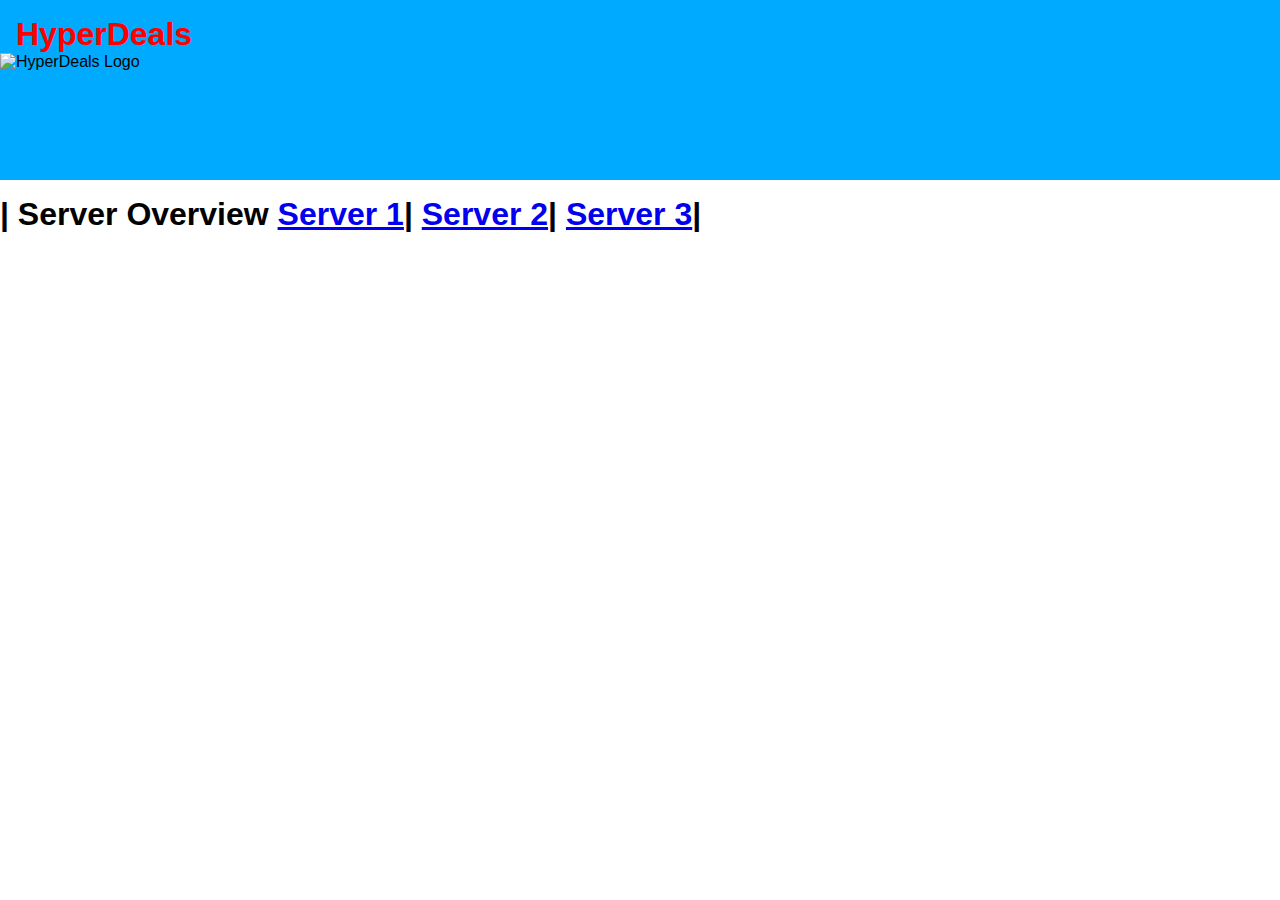
==== Index.html @ 59dffd16 "Add files via upload" ====
<!DOCTYPE html>
<html lang="en">
<head>
    <meta charset="UTF-8">
    <meta name="viewport" content="width=device-width, initial-scale=1.0">
    <title>HyperDeals</title>
    <link rel="stylesheet" href="CSS/Index.css">
</head>
<body>
    <header class="logo-and-heading-container">
        <h1 class="heading">HyperDeals</h1>
        <img src="Images/Logo/Logo.png" alt="HyperDeals Logo">
    </header>
    <nav class="navigation">
        <h1 class="available-servers-heading">
            | <span class="servers-title">Server Overview</span>
            <a href="Server-1.html">Server 1</a>|
            <a href="Server-2.html">Server 2</a>|
            <a href="Server-3.html">Server 3</a>|
        </h1>
    </nav>
</body>
</html>
---- CSS/Index.css ----
* {
    margin: 0;
    padding: 0;
    font-family: Arial, Helvetica, sans-serif;
}

body {
    width: 100vw;
    height: 100vh;
}

header.logo-and-heading-container {
    width: 100%;
    height: 20%;
    background-color: #0af;
}

h1.heading {
    color: red;
    padding-left: 16px;
    padding-top: 16px;
}

nav.navigation {
    width: 100%;
    height: auto;
    padding: 
    16px
    0
    16px
    0;
}

h1.server-overview-heading {
    text-align: center;
    padding-top: 16px;
    color: #f00;
    font-size: 350%;
}
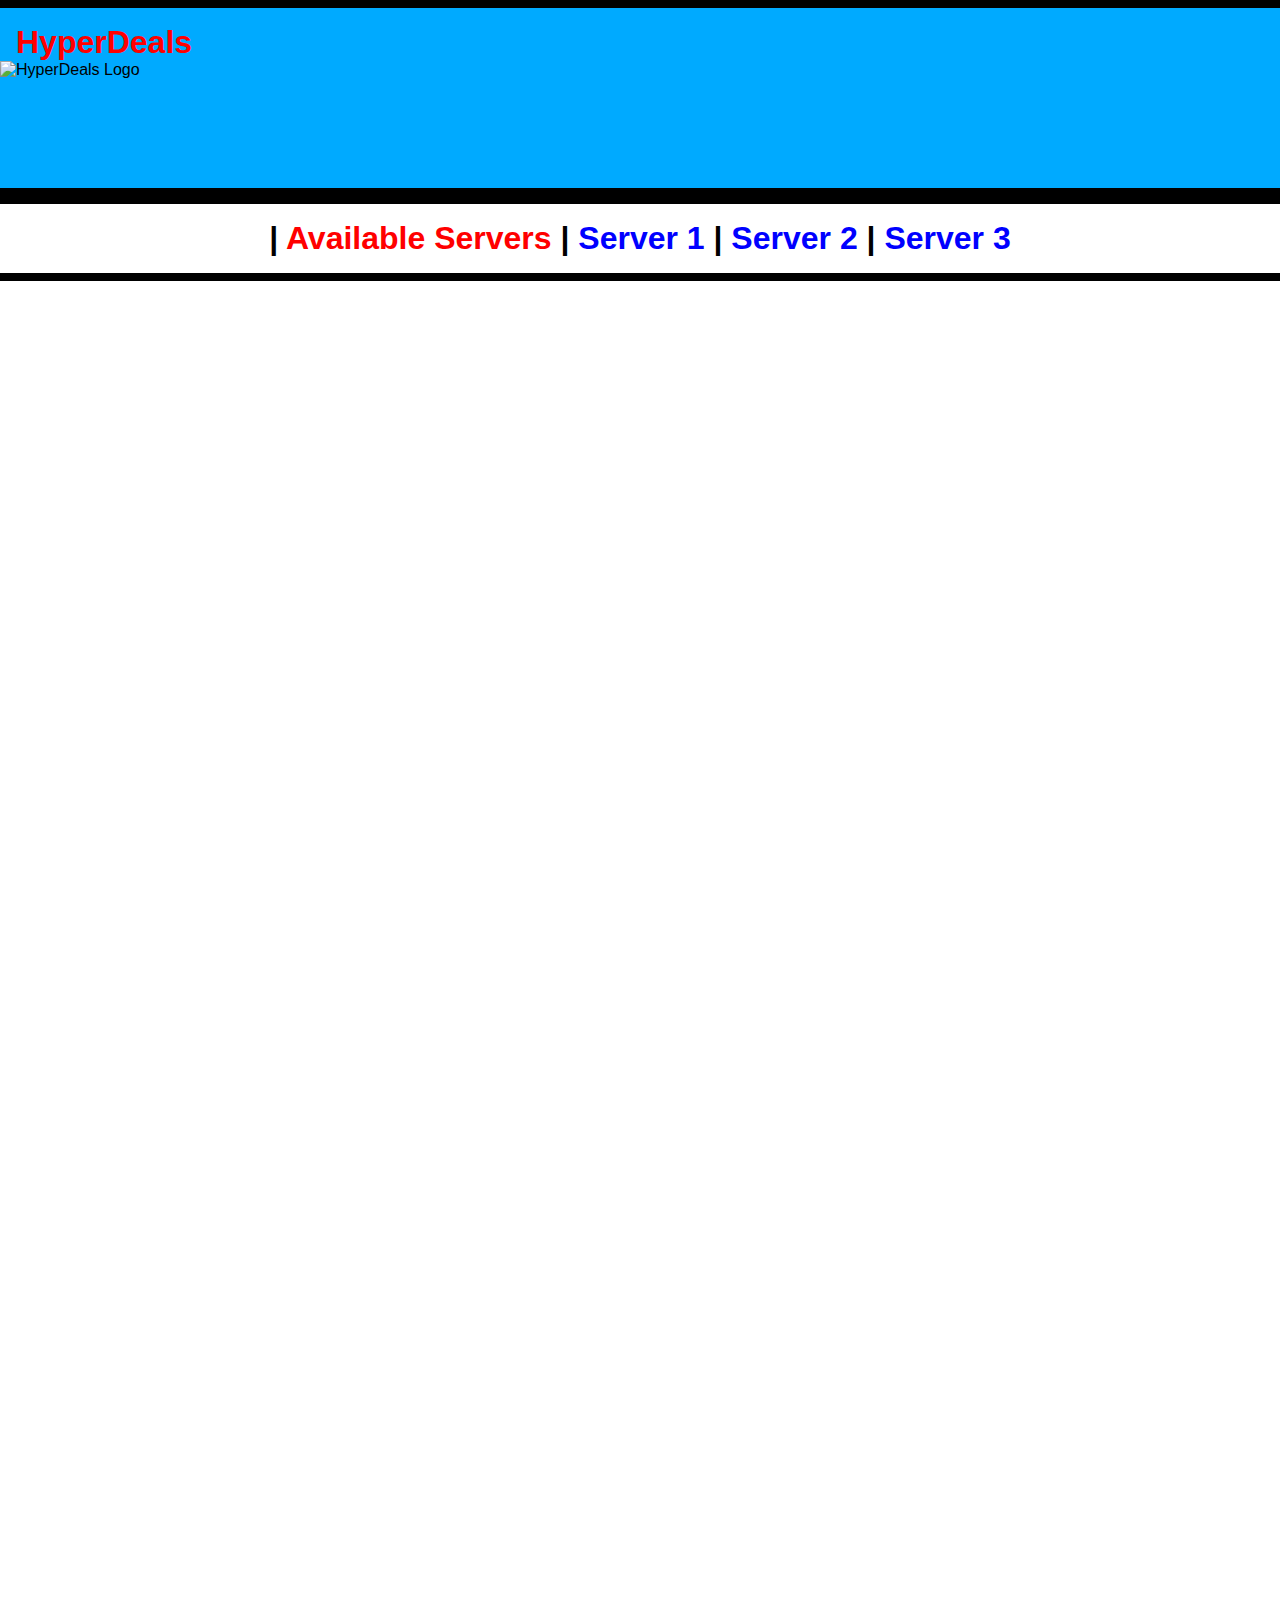
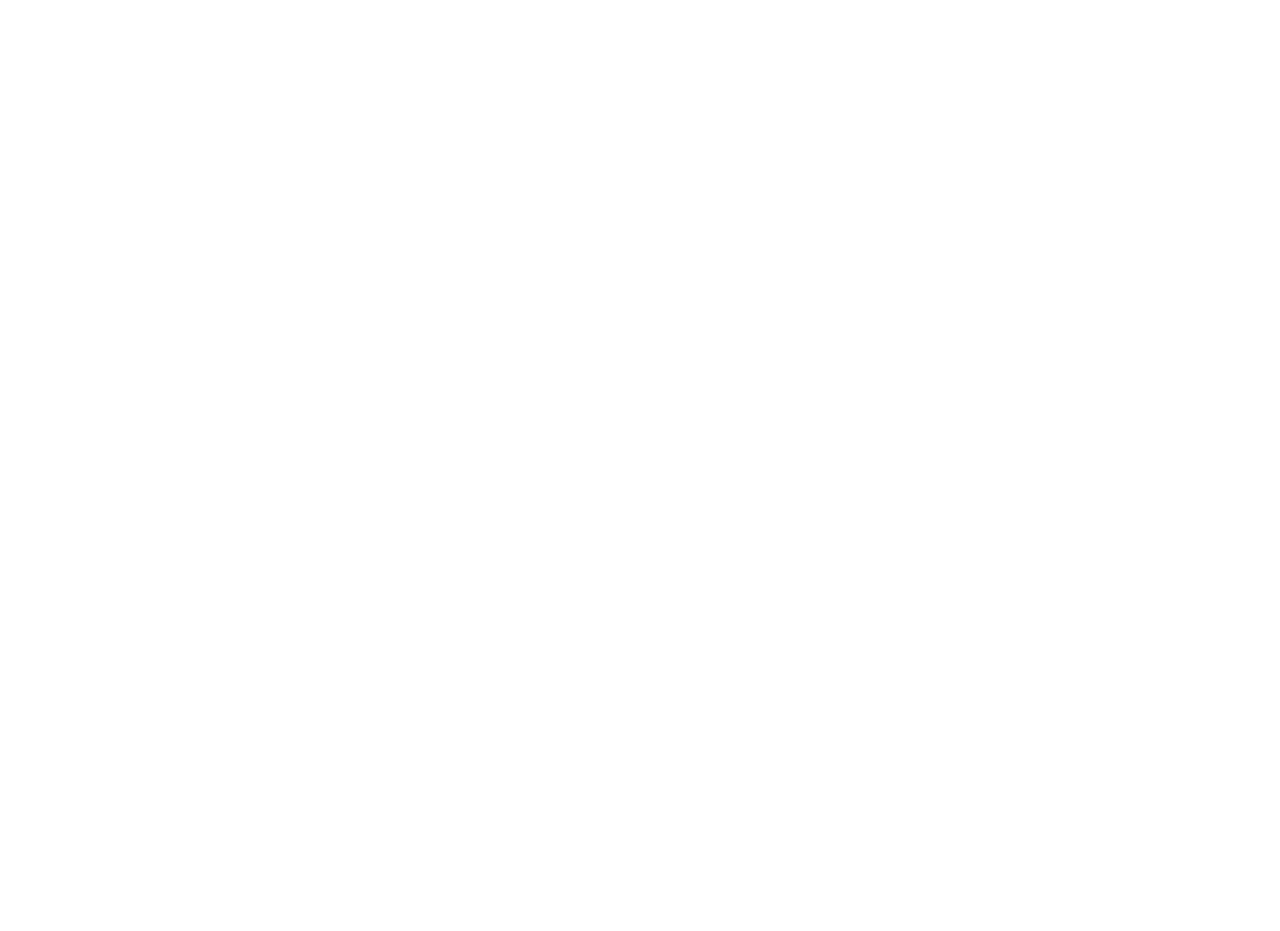
==== commit a0b14c1e: "Add files via upload" ====
--- a/Index.html
+++ b/Index.html
@@ -12,12 +12,24 @@
         <img src="Images/Logo/Logo.png" alt="HyperDeals Logo">
     </header>
     <nav class="navigation">
-        <h1 class="available-servers-heading">
-            | <span class="servers-title">Server Overview</span>
-            <a href="Server-1.html">Server 1</a>|
-            <a href="Server-2.html">Server 2</a>|
-            <a href="Server-3.html">Server 3</a>|
+        <h1 class="available-servers-heading-container">
+            <span class="vertical-stripe">| </span>
+            <span class="available-servers-title">Available Servers</span>
+            <span class="vertical-stripe"> | </span>
+            <span class="server-link-container">
+                <a href="Servers/Server-1.html" class="server-link">Server 1</a>
+            </span>
+            <span class="vertical-stripe"> | </span>
+            <span class="server-link-container">
+                <a href="Servers/Server-2.html" class="server-link">Server 2</a>
+            </span>
+            <span class="vertical-stripe"> | </span>
+            <span class="server-link-container">
+                <a href="Servers/Server-3.html" class="server-link">Server 3</a>
+            </span>
         </h1>
     </nav>
+    <main class="main-content"></main>
+    <footer class="main-footer"></footer>
 </body>
 </html>--- a/CSS/Index.css
+++ b/CSS/Index.css
@@ -1,40 +1,156 @@
-* {
-    margin: 0;
-    padding: 0;
-    font-family: Arial, Helvetica, sans-serif;
+@media (prefers-color-scheme: light) {
+    * {
+        margin: 0;
+        padding: 0;
+        font-family: Arial, Helvetica, sans-serif;
+    }
+
+    body {
+        width: 100vw;
+        height: 100vh;
+        overflow-x: hidden;
+    }
+
+    header.logo-and-heading-container {
+        border-top: 8px solid #000;
+        width: 100%;
+        height: 20%;
+        background-color: #0af;
+        border-bottom: 8px solid #000;
+    }
+
+    h1.heading {
+        color: red;
+        padding-left: 16px;
+        padding-top: 16px;
+    }
+
+    nav.navigation {
+        border-top: 8px solid #000;
+        width: 100%;
+        height: auto;
+        padding: 16px 0 16px 0;
+        border-bottom: 8px solid #000;
+    }
+
+    h1.server-overview-heading {
+        text-align: center;
+        padding-top: 16px;
+        color: #f00;
+        font-size: 350%;
+    }
+
+    nav.navigation {
+        border-top: 8px solid #000;
+        width: 100%;
+        height: auto;
+        padding: 16px 0 16px 0;
+        border-bottom: 8px solid #000;
+    }
+    
+    h1.available-servers-heading-container {
+        text-align: center;
+    }
+
+    h1.available-servers-heading-container span.available-servers-title {
+        color: #f00;
+    }
+
+    h1.available-servers-heading-container span.server-link-container a.server-link {
+        color: #00f;
+        text-decoration: none;
+    }
+
+    h1.available-servers-heading-container span.server-link-container a.server-link:hover {
+        color: #00f;
+        text-decoration: underline;
+    }
+
+    h1.available-servers-heading-container span.server-link-container a.server-link:visited {
+        color: #00f;
+    }
+
+    main.main-content {
+        height: 250%;
+    }
+
 }
 
-body {
-    width: 100vw;
-    height: 100vh;
-}
+@media (prefers-color-scheme: dark) {
+    * {
+        margin: 0;
+        padding: 0;
+        font-family: Arial, Helvetica, sans-serif;
+    }
+    
+    body {
+        width: 100vw;
+        height: 100vh;
+        background-color: #222;
+        color: #fff;
+        overflow-x: hidden;
+    }
 
-header.logo-and-heading-container {
-    width: 100%;
-    height: 20%;
-    background-color: #0af;
-}
+    ::-webkit-scrollbar {
+        background-color: #444;
+    }
 
-h1.heading {
-    color: red;
-    padding-left: 16px;
-    padding-top: 16px;
-}
+    ::-webkit-scrollbar-thumb {
+        background-color: #666;
+    }
+    
+    header.logo-and-heading-container {
+        border-top: 8px solid #000;
+        width: 100%;
+        height: 20%;
+        background-color: #0af;
+        border-bottom: 8px solid #000;
+    }
+    
+    h1.heading {
+        color: red;
+        padding-left: 16px;
+        padding-top: 16px;
+    }
+    
+    nav.navigation {
+        border-top: 8px solid #000;
+        width: 100%;
+        height: auto;
+        padding: 16px 0 16px 0;
+        border-bottom: 8px solid #000;
+    }
+    
+    h1.available-servers-heading-container {
+        text-align: center;
+    }
 
-nav.navigation {
-    width: 100%;
-    height: auto;
-    padding: 
-    16px
-    0
-    16px
-    0;
-}
+    h1.available-servers-heading-container span.available-servers-title {
+        color: #f00;
+    }
 
-h1.server-overview-heading {
-    text-align: center;
-    padding-top: 16px;
-    color: #f00;
-    font-size: 350%;
-}
+    h1.available-servers-heading-container span.server-link-container a.server-link {
+        color: #00f;
+        text-decoration: none;
+    }
 
+    h1.available-servers-heading-container span.server-link-container a.server-link:hover {
+        color: #00f;
+        text-decoration: underline;
+    }
+
+    h1.available-servers-heading-container span.server-link-container a.server-link:visited {
+        color: #00f;
+    }
+    
+    main.main-content {
+        border-top: 8px solid #000;
+        height: 250%;
+        border-bottom: 8px solid #000;
+    }
+
+    footer.main-footer {
+        border-top: 8px solid #000;
+        border-bottom: 8px solid #000;
+    }
+}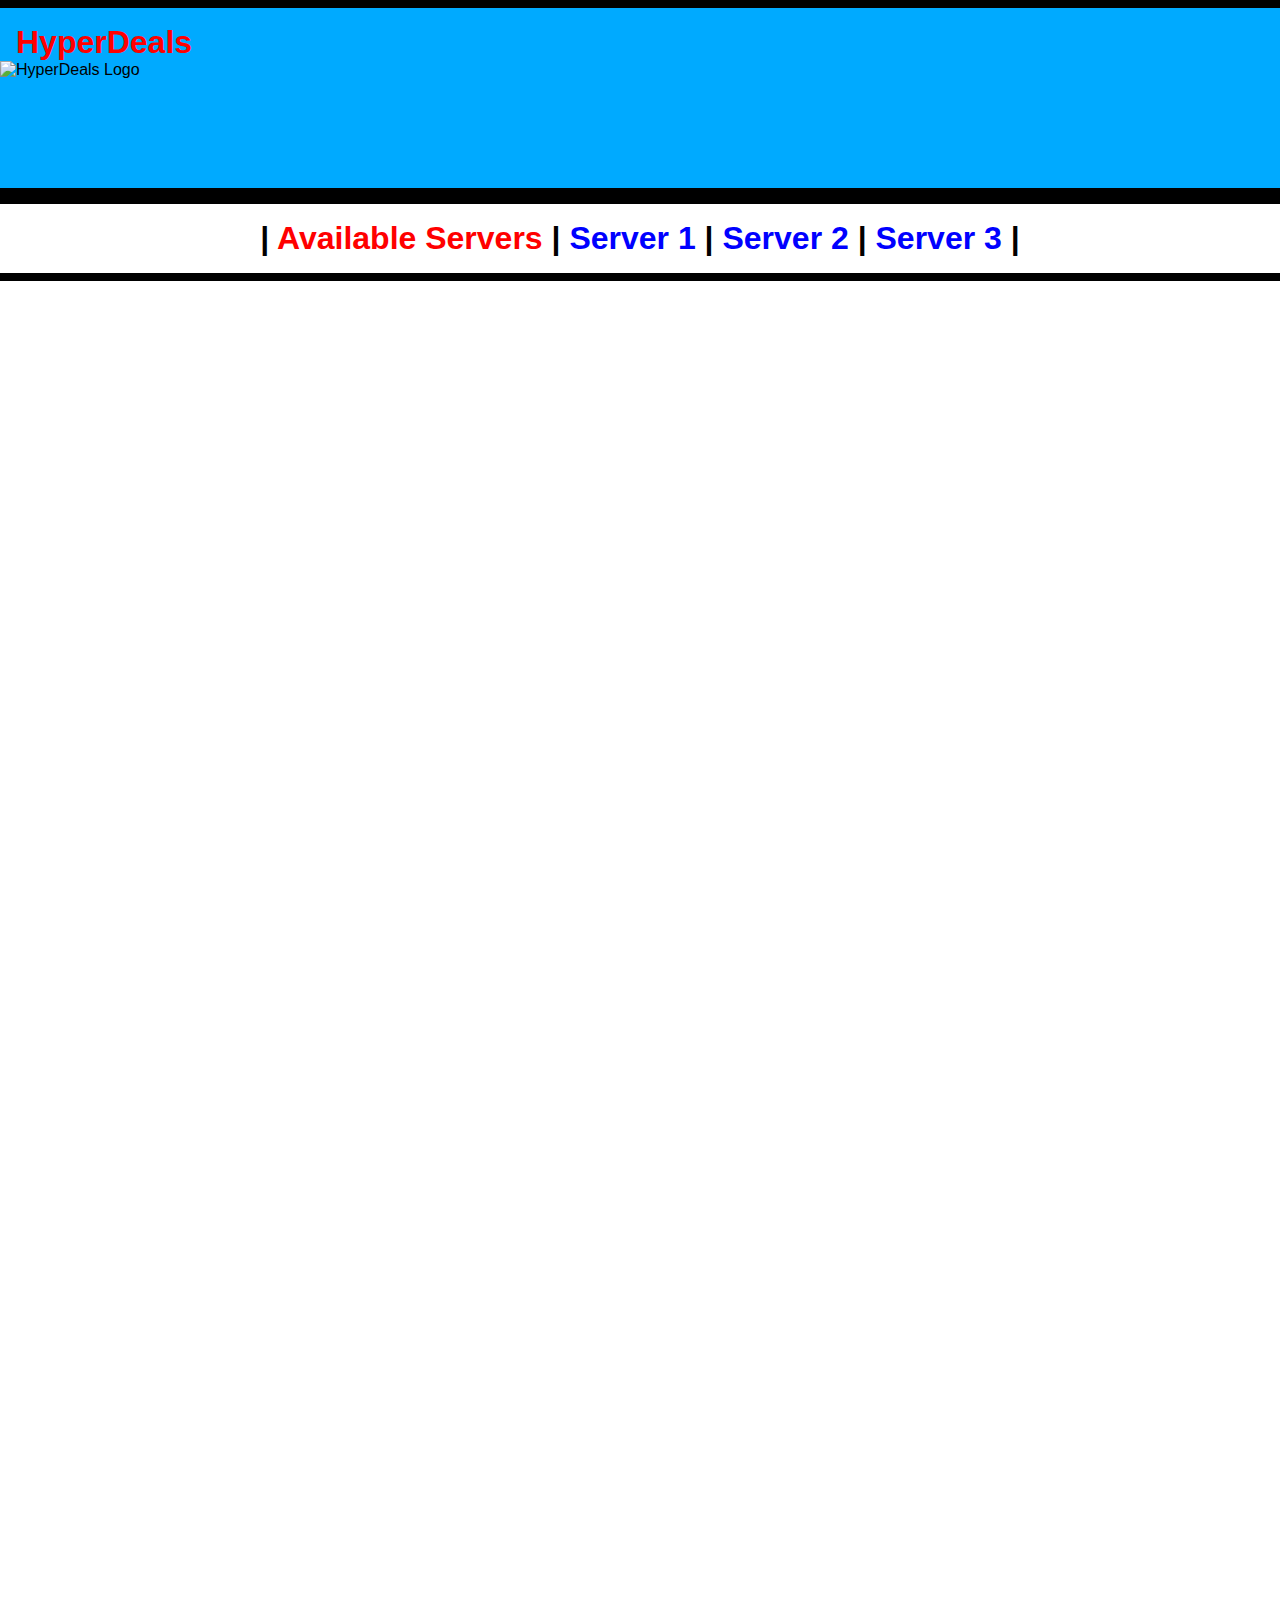
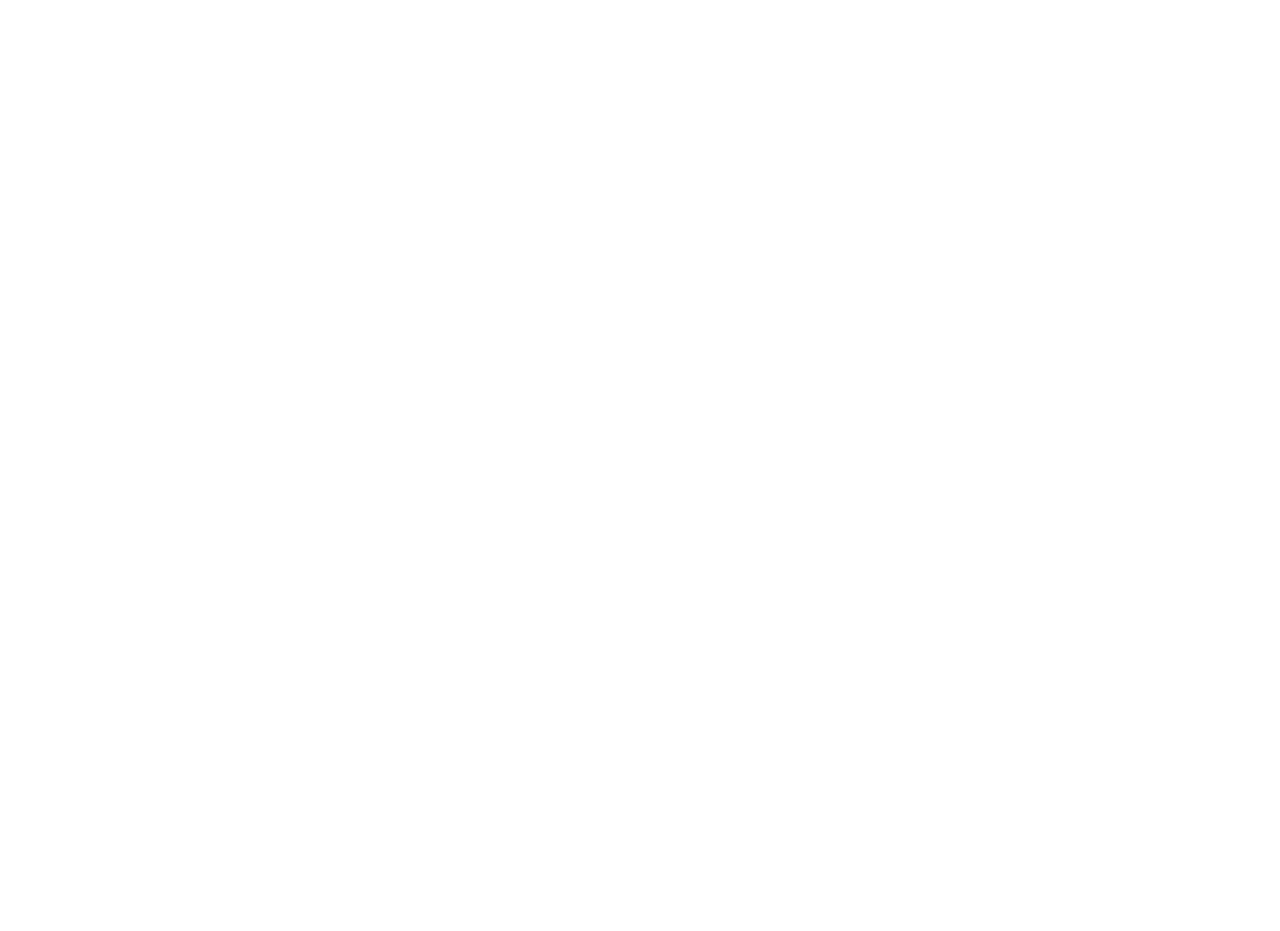
==== commit 3d4503d0: "Add files via upload" ====
--- a/Index.html
+++ b/Index.html
@@ -27,6 +27,7 @@
             <span class="server-link-container">
                 <a href="Servers/Server-3.html" class="server-link">Server 3</a>
             </span>
+	    <span class="vertical-stripe"> | </span>
         </h1>
     </nav>
     <main class="main-content"></main>
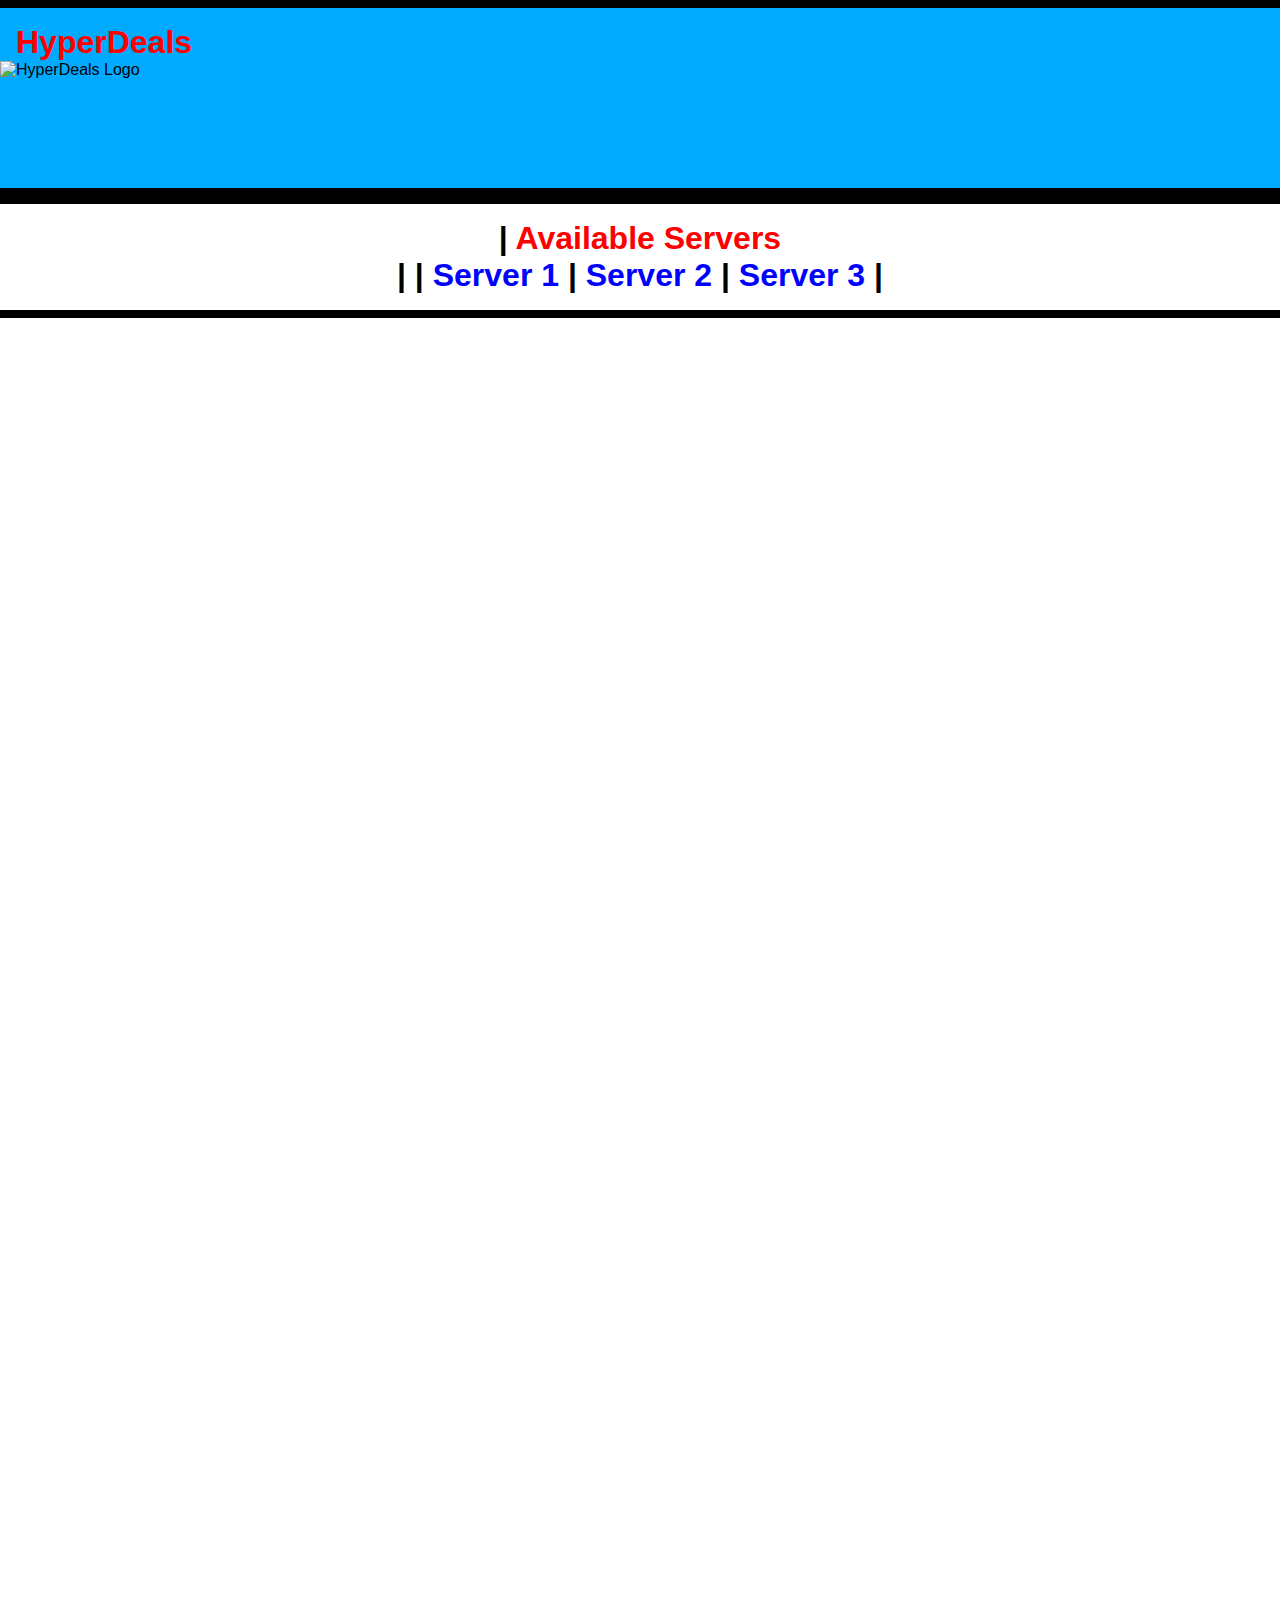
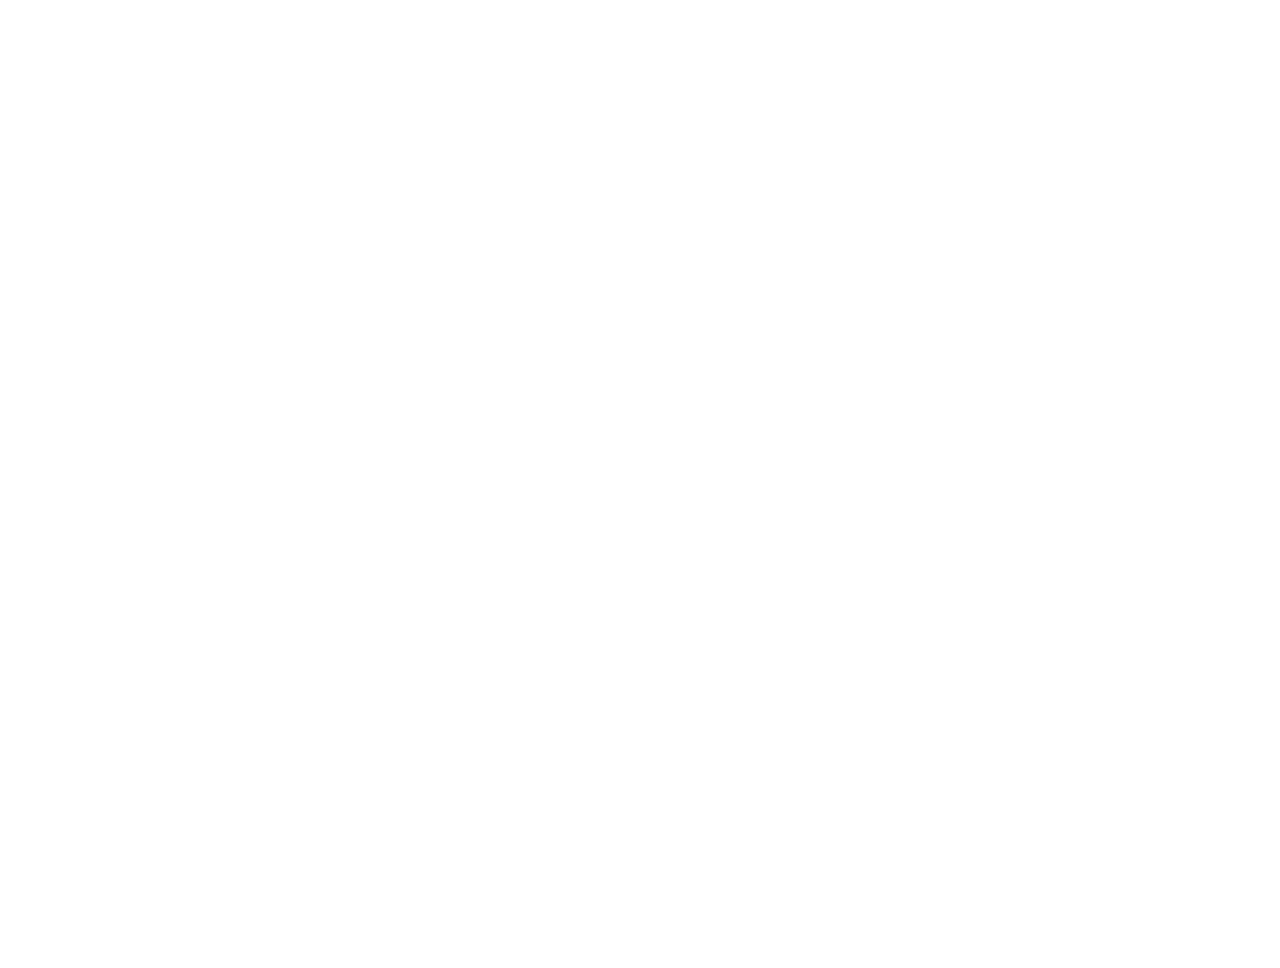
==== commit b249141c: "Add files via upload" ====
--- a/Index.html
+++ b/Index.html
@@ -15,6 +15,8 @@
         <h1 class="available-servers-heading-container">
             <span class="vertical-stripe">| </span>
             <span class="available-servers-title">Available Servers</span>
+            <br>
+            <span class="vertical-stripe"> | </span>
             <span class="vertical-stripe"> | </span>
             <span class="server-link-container">
                 <a href="Servers/Server-1.html" class="server-link">Server 1</a>
@@ -27,7 +29,7 @@
             <span class="server-link-container">
                 <a href="Servers/Server-3.html" class="server-link">Server 3</a>
             </span>
-	    <span class="vertical-stripe"> | </span>
+	        <span class="vertical-stripe"> | </span>
         </h1>
     </nav>
     <main class="main-content"></main>
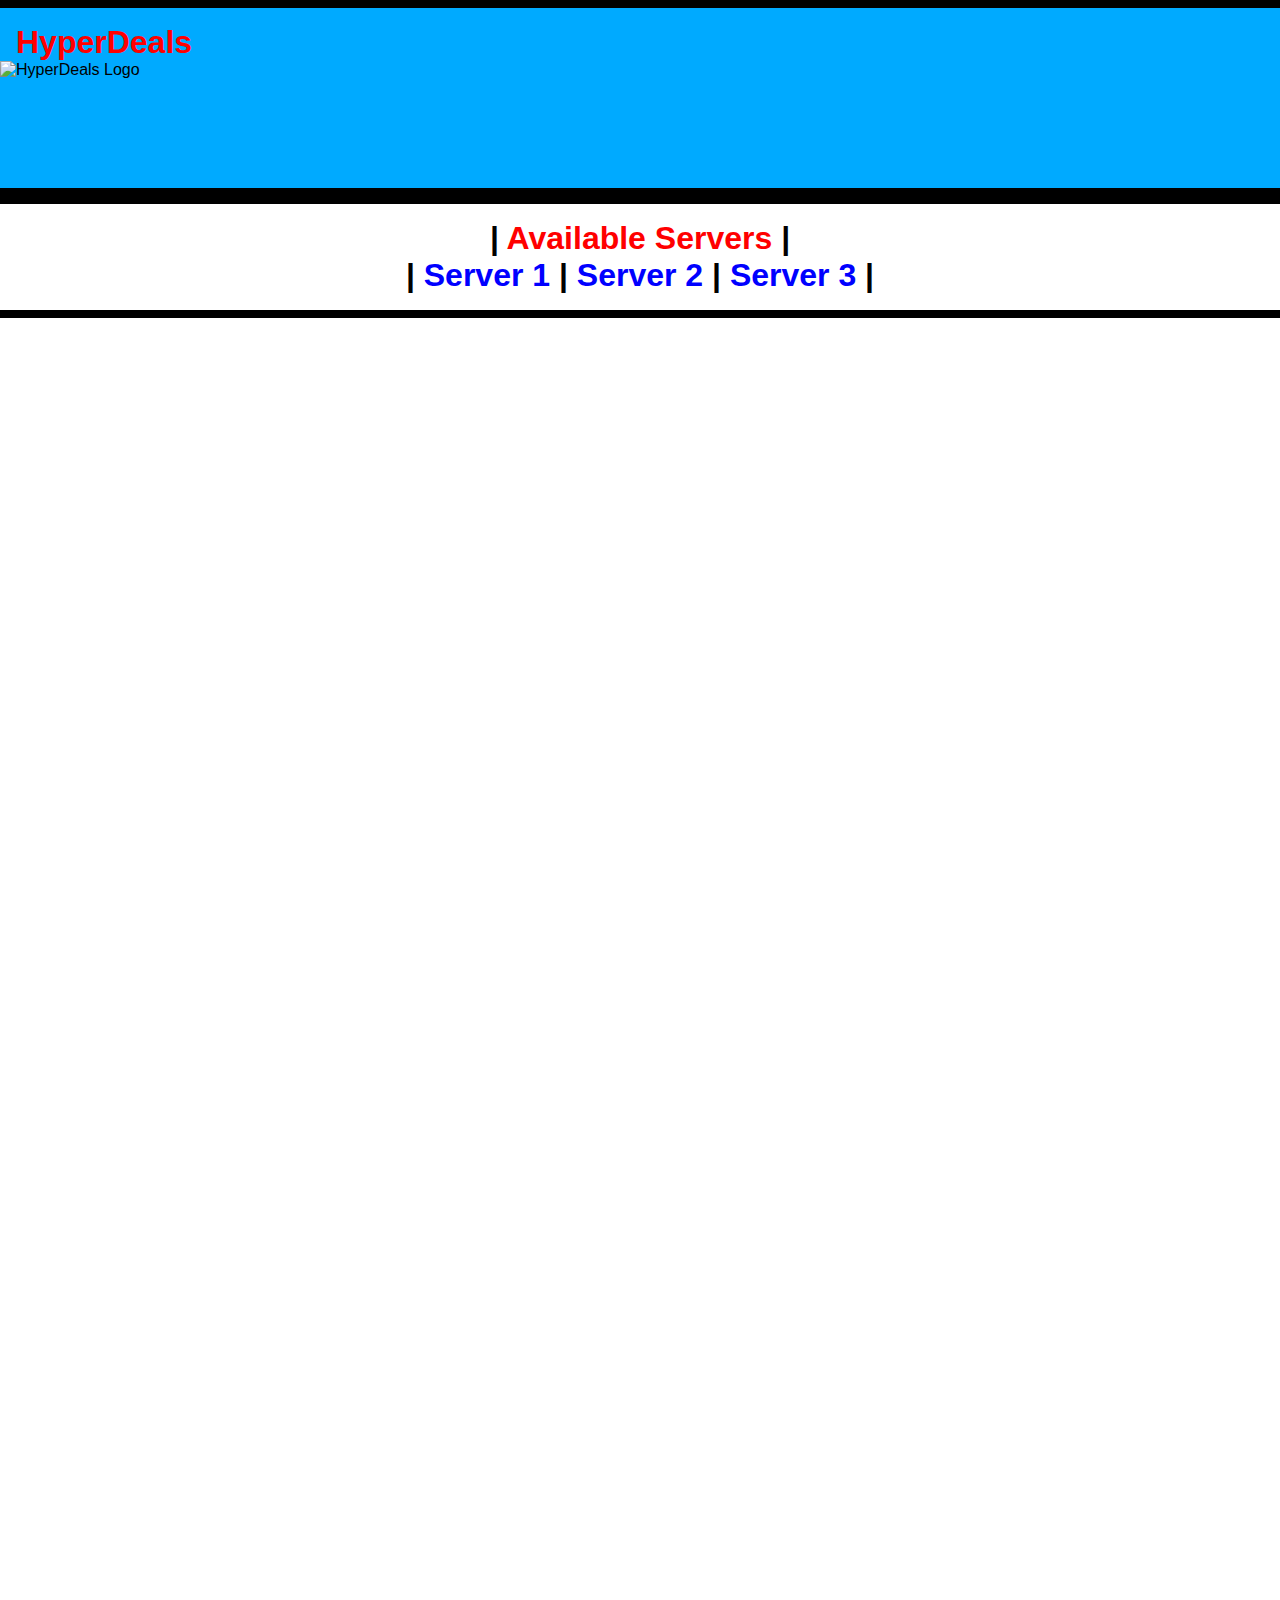
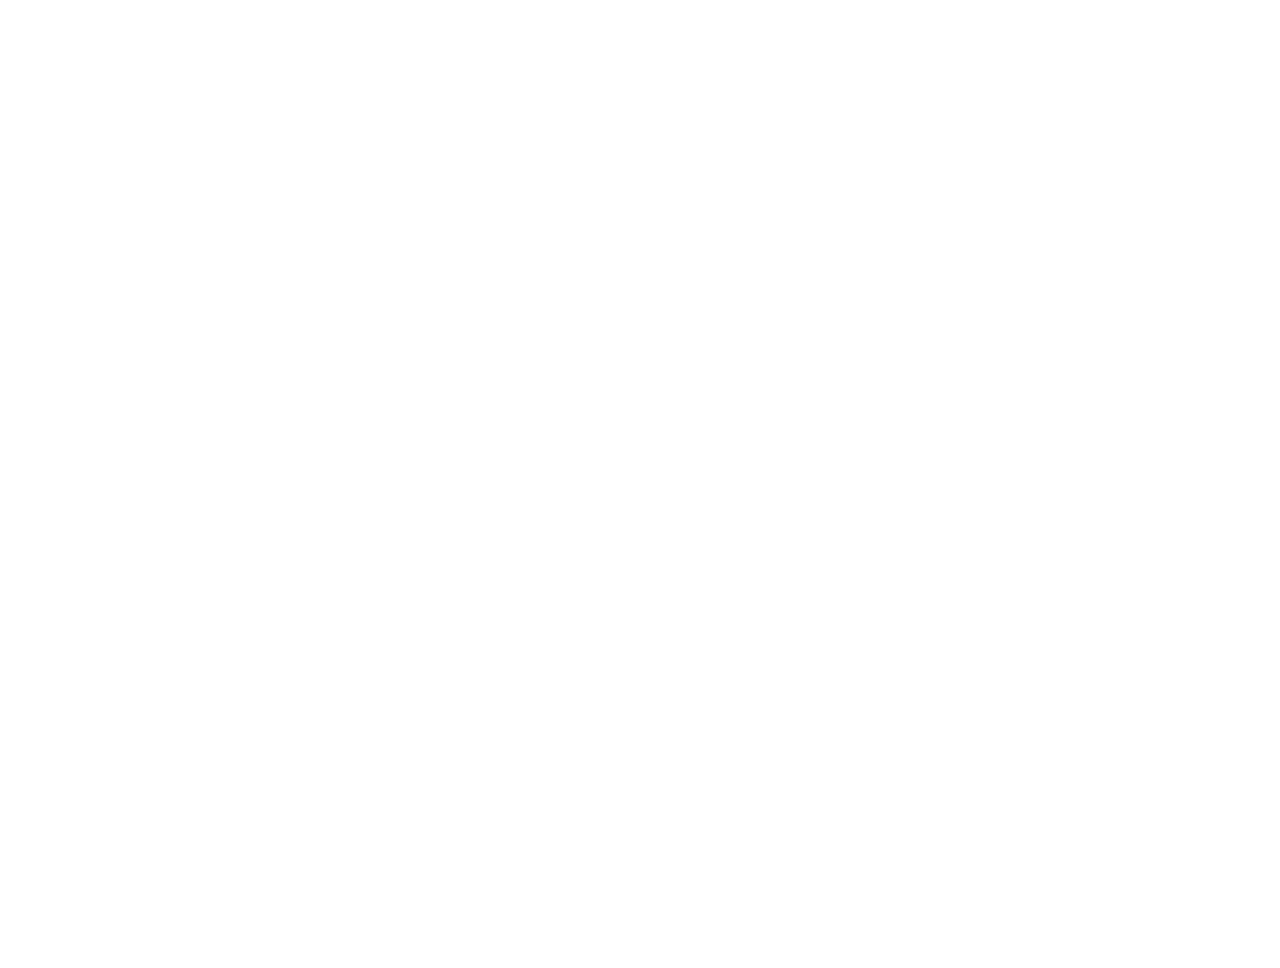
==== commit 541d0562: "Add files via upload" ====
--- a/Index.html
+++ b/Index.html
@@ -15,8 +15,8 @@
         <h1 class="available-servers-heading-container">
             <span class="vertical-stripe">| </span>
             <span class="available-servers-title">Available Servers</span>
+            <span class="vertical-stripe"> | </span>
             <br>
-            <span class="vertical-stripe"> | </span>
             <span class="vertical-stripe"> | </span>
             <span class="server-link-container">
                 <a href="Servers/Server-1.html" class="server-link">Server 1</a>
